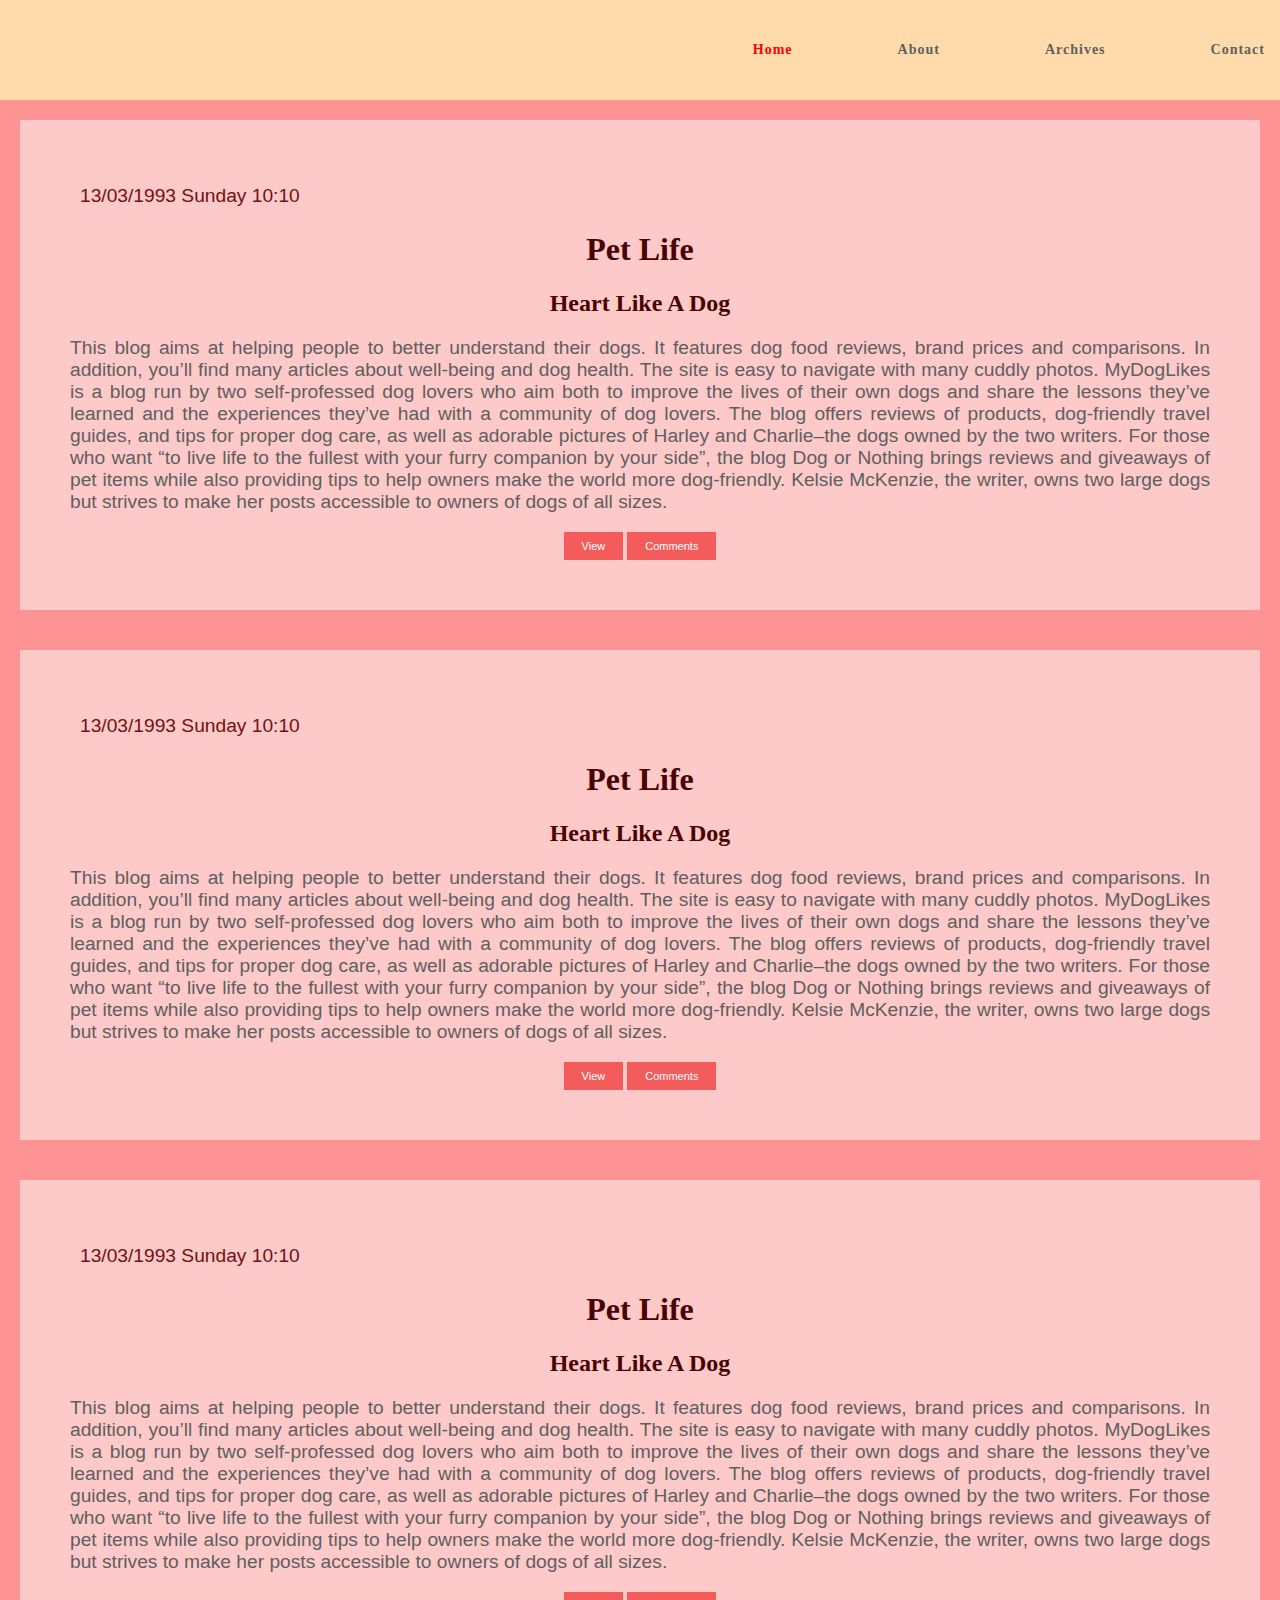
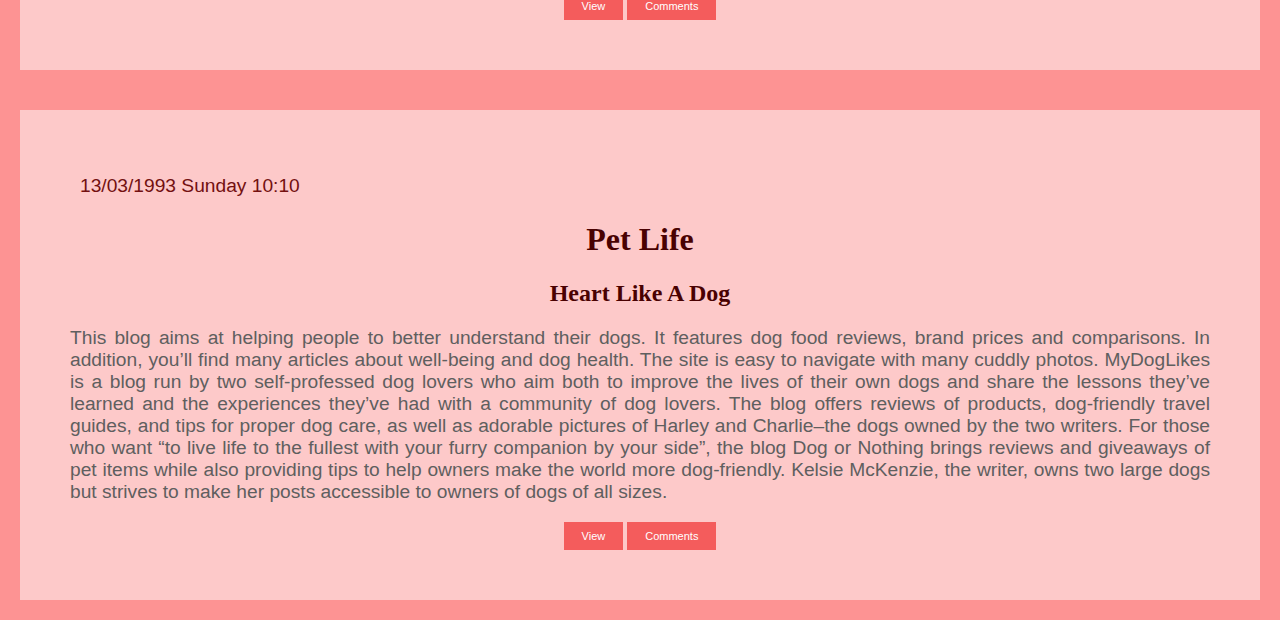
==== index.html @ d83badb6 "initial commit of the code" ====
<html>

<head>
    <title>
        My Blogs
    </title>
    <link rel="stylesheet" href="index.css" type="text/css">
    <link rel="stylesheet" href="header.css" type="text/css">
    <!-- make the arragement proper (across all the pages)-->
</head>

<body>
    <!-- this will contain only one lates blog -->
    <header>
        <nav>
            <ul>
                <li> <a href="index.html" class="selected-menu-item">Home</a></li>
                <li> <a href="about.html">About</a></li>
                <li> <a href="archives.html">Archives</a></li>
                <li> <a href="contact.html">Contact</a></li>
            </ul>
        </nav>
    </header>

    <div class="blog">
        <div class="box">
            <span class="date-container">13/03/1993 Sunday 10:10</span>
            <h1>Pet Life</h1>
            <h2>Heart Like A Dog</h2>
            <p>
                This blog aims at helping people to better understand their dogs. It features dog food reviews, brand prices and comparisons. In addition, you’ll find many articles about well-being and dog health. The site is easy to navigate with many cuddly photos.
                MyDogLikes is a blog run by two self-professed dog lovers who aim both to improve the lives of their own dogs and share the lessons they’ve learned and the experiences they’ve had with a community of dog lovers. The blog offers reviews
                of products, dog-friendly travel guides, and tips for proper dog care, as well as adorable pictures of Harley and Charlie–the dogs owned by the two writers. For those who want “to live life to the fullest with your furry companion by your
                side”, the blog Dog or Nothing brings reviews and giveaways of pet items while also providing tips to help owners make the world more dog-friendly. Kelsie McKenzie, the writer, owns two large dogs but strives to make her posts accessible
                to owners of dogs of all sizes.
            </p>
            <button type="button">View</button>
            <button type="button">Comments</button>
            <!-- convert these to anchor tag -->
        </div>
    </div>
    <div class="blog">
        <div class="box">
            <span class="date-container">13/03/1993 Sunday 10:10</span>
            <h1>Pet Life</h1>
            <h2>Heart Like A Dog</h2>
            <p>
                This blog aims at helping people to better understand their dogs. It features dog food reviews, brand prices and comparisons. In addition, you’ll find many articles about well-being and dog health. The site is easy to navigate with many cuddly photos.
                MyDogLikes is a blog run by two self-professed dog lovers who aim both to improve the lives of their own dogs and share the lessons they’ve learned and the experiences they’ve had with a community of dog lovers. The blog offers reviews
                of products, dog-friendly travel guides, and tips for proper dog care, as well as adorable pictures of Harley and Charlie–the dogs owned by the two writers. For those who want “to live life to the fullest with your furry companion by your
                side”, the blog Dog or Nothing brings reviews and giveaways of pet items while also providing tips to help owners make the world more dog-friendly. Kelsie McKenzie, the writer, owns two large dogs but strives to make her posts accessible
                to owners of dogs of all sizes.
            </p>
            <button type="button">View</button>
            <button type="button">Comments</button>
            <!-- combine these two button to one button named "View Comments" -->
        </div>
    </div>
    <div class="blog">
        <div class="box">
            <span class="date-container">13/03/1993 Sunday 10:10</span>
            <h1>Pet Life</h1>
            <h2>Heart Like A Dog</h2>
            <p>
                This blog aims at helping people to better understand their dogs. It features dog food reviews, brand prices and comparisons. In addition, you’ll find many articles about well-being and dog health. The site is easy to navigate with many cuddly photos.
                MyDogLikes is a blog run by two self-professed dog lovers who aim both to improve the lives of their own dogs and share the lessons they’ve learned and the experiences they’ve had with a community of dog lovers. The blog offers reviews
                of products, dog-friendly travel guides, and tips for proper dog care, as well as adorable pictures of Harley and Charlie–the dogs owned by the two writers. For those who want “to live life to the fullest with your furry companion by your
                side”, the blog Dog or Nothing brings reviews and giveaways of pet items while also providing tips to help owners make the world more dog-friendly. Kelsie McKenzie, the writer, owns two large dogs but strives to make her posts accessible
                to owners of dogs of all sizes.
            </p>
            <button type="button">View</button>
            <button type="button">Comments</button>
        </div>
    </div>
    <div class="blog">
        <div class="box">
            <span class="date-container">13/03/1993 Sunday 10:10</span>
            <h1>Pet Life</h1>
            <h2>Heart Like A Dog</h2>
            <p>
                This blog aims at helping people to better understand their dogs. It features dog food reviews, brand prices and comparisons. In addition, you’ll find many articles about well-being and dog health. The site is easy to navigate with many cuddly photos.
                MyDogLikes is a blog run by two self-professed dog lovers who aim both to improve the lives of their own dogs and share the lessons they’ve learned and the experiences they’ve had with a community of dog lovers. The blog offers reviews
                of products, dog-friendly travel guides, and tips for proper dog care, as well as adorable pictures of Harley and Charlie–the dogs owned by the two writers. For those who want “to live life to the fullest with your furry companion by your
                side”, the blog Dog or Nothing brings reviews and giveaways of pet items while also providing tips to help owners make the world more dog-friendly. Kelsie McKenzie, the writer, owns two large dogs but strives to make her posts accessible
                to owners of dogs of all sizes.
            </p>
            <button type="button">View</button>
            <button type="button">Comments</button>
        </div>
    </div>
</body>

</html>
---- index.css ----
* html,

/* dont do this */

.blog {
    background-color: rgb(253, 201, 201);
}

.box {
    border: 20px solid rgb(253, 147, 147);
    padding: 50px;
    position: relative;
    overflow: hidden;
    text-align: center;
}

button {
    background-color: rgb(244, 92, 92);
    border: none;
    color: white;
    padding: 8px 18px;
    text-align: center;
    text-decoration: none;
    display: inline-block;
    font-size: 11px;
}


/* give class names and dont use tag name */

a {
    line-height: 20px;
    font-size: 14px;
}

a:hover {
    color: rgb(244, 92, 92);
    text-decoration: underline;
    font-size: 110%;
}

h1,
h2 {
    color: rgb(73, 1, 1);
}

.date-container {
    padding: 15px 0px 3px 10px;
    display: block;
    text-align: left;
    font-size: 1.2em;
    color: #731010;
    font-family: sans-serif;
}

p {
    color: rgb(95, 95, 95);
    text-align: justify;
    font-size: 1.2em;
    font-family: sans-serif;
}


/* how about
p {
    padding: 0px 130px;
    line-height: 1.5em;
    color: rgb(95, 95, 95);
    text-align: justify;
    font-size: 1.4em;
    font-family: cursive;
} */

.selected-menu-item {
    color: red;
}
---- header.css ----
* html,
body {
    margin: 0;
    padding: 0;
}

.container {
    width: 100%;
    margin: 0 auto;
}

nav {
    float: right;
    position: relative;
}

header {
    background-color: rgb(255, 218, 170);
    height: 100px;
    line-height: 100px;
}

nav ul {
    padding: 0;
    margin: 0;
    display: inline-block;
}

ul li a {
    text-decoration: none;
    letter-spacing: 1px;
    padding: 0 15px;
    display: block;
    line-height: 30px;
    position: relative;
    color: rgb(95, 95, 95);
    font-weight: bold;
}

ul li {
    list-style: none;
    float: left;
    margin-left: 75px;
    padding: 35px 0;
}
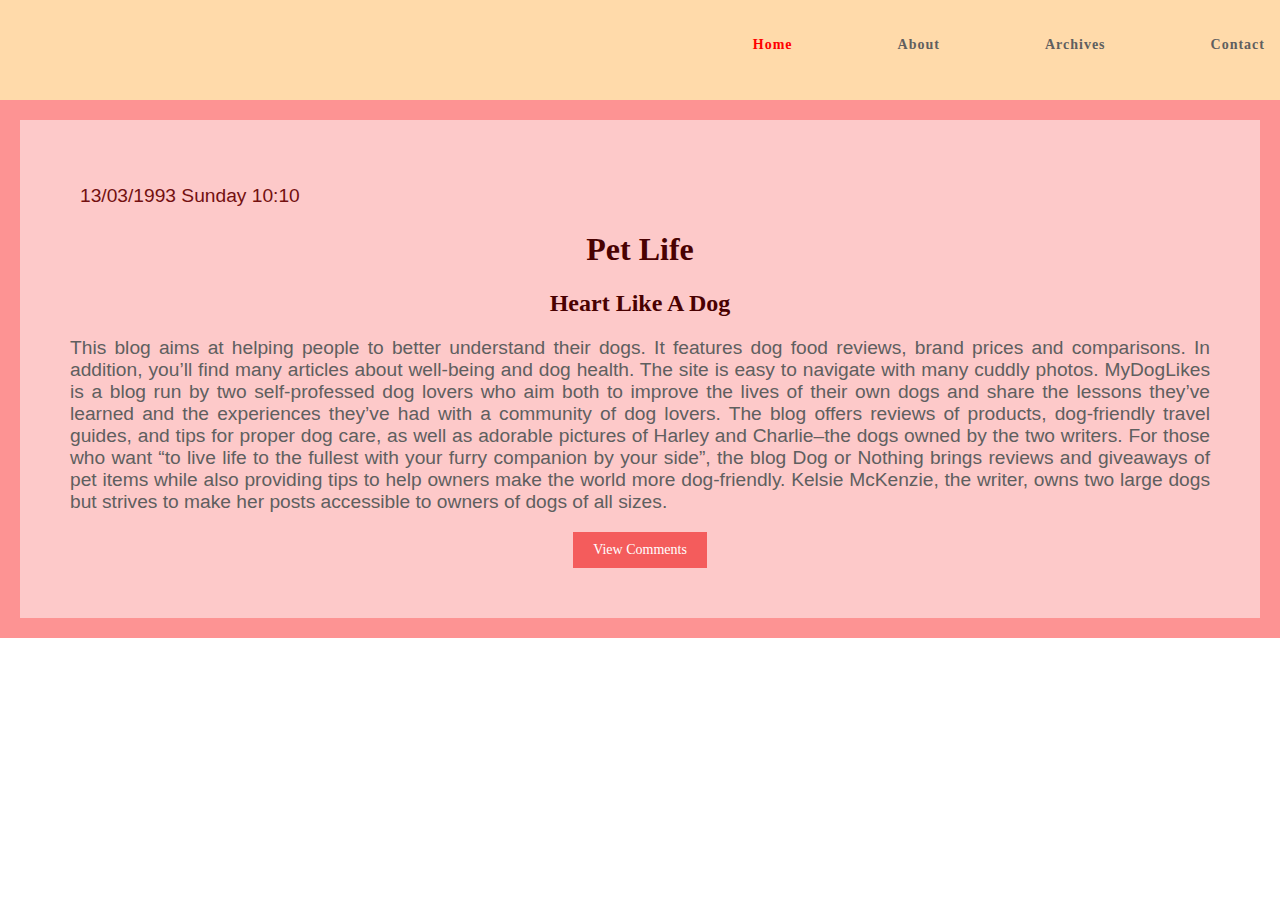
==== commit 32d023da: "contact us page" ====
--- a/index.html
+++ b/index.html
@@ -4,20 +4,20 @@
     <title>
         My Blogs
     </title>
+    <link rel="stylesheet" href="header.css" type="text/css">
     <link rel="stylesheet" href="index.css" type="text/css">
-    <link rel="stylesheet" href="header.css" type="text/css">
-    <!-- make the arragement proper (across all the pages)-->
+
 </head>
 
 <body>
-    <!-- this will contain only one lates blog -->
+
     <header>
         <nav>
             <ul>
-                <li> <a href="index.html" class="selected-menu-item">Home</a></li>
-                <li> <a href="about.html">About</a></li>
-                <li> <a href="archives.html">Archives</a></li>
-                <li> <a href="contact.html">Contact</a></li>
+                <li> <a href="index.html" class="menu-item selected-menu-item">Home</a></li>
+                <li> <a href="about.html" class="menu-item">About</a></li>
+                <li> <a href="archives.html" class="menu-item">Archives</a></li>
+                <li> <a href="contact.html" class="menu-item">Contact</a></li>
             </ul>
         </nav>
     </header>
@@ -34,60 +34,13 @@
                 side”, the blog Dog or Nothing brings reviews and giveaways of pet items while also providing tips to help owners make the world more dog-friendly. Kelsie McKenzie, the writer, owns two large dogs but strives to make her posts accessible
                 to owners of dogs of all sizes.
             </p>
-            <button type="button">View</button>
-            <button type="button">Comments</button>
-            <!-- convert these to anchor tag -->
+
+            <a href="" class="comment-btn">View Comments</a>
+
         </div>
     </div>
-    <div class="blog">
-        <div class="box">
-            <span class="date-container">13/03/1993 Sunday 10:10</span>
-            <h1>Pet Life</h1>
-            <h2>Heart Like A Dog</h2>
-            <p>
-                This blog aims at helping people to better understand their dogs. It features dog food reviews, brand prices and comparisons. In addition, you’ll find many articles about well-being and dog health. The site is easy to navigate with many cuddly photos.
-                MyDogLikes is a blog run by two self-professed dog lovers who aim both to improve the lives of their own dogs and share the lessons they’ve learned and the experiences they’ve had with a community of dog lovers. The blog offers reviews
-                of products, dog-friendly travel guides, and tips for proper dog care, as well as adorable pictures of Harley and Charlie–the dogs owned by the two writers. For those who want “to live life to the fullest with your furry companion by your
-                side”, the blog Dog or Nothing brings reviews and giveaways of pet items while also providing tips to help owners make the world more dog-friendly. Kelsie McKenzie, the writer, owns two large dogs but strives to make her posts accessible
-                to owners of dogs of all sizes.
-            </p>
-            <button type="button">View</button>
-            <button type="button">Comments</button>
-            <!-- combine these two button to one button named "View Comments" -->
-        </div>
-    </div>
-    <div class="blog">
-        <div class="box">
-            <span class="date-container">13/03/1993 Sunday 10:10</span>
-            <h1>Pet Life</h1>
-            <h2>Heart Like A Dog</h2>
-            <p>
-                This blog aims at helping people to better understand their dogs. It features dog food reviews, brand prices and comparisons. In addition, you’ll find many articles about well-being and dog health. The site is easy to navigate with many cuddly photos.
-                MyDogLikes is a blog run by two self-professed dog lovers who aim both to improve the lives of their own dogs and share the lessons they’ve learned and the experiences they’ve had with a community of dog lovers. The blog offers reviews
-                of products, dog-friendly travel guides, and tips for proper dog care, as well as adorable pictures of Harley and Charlie–the dogs owned by the two writers. For those who want “to live life to the fullest with your furry companion by your
-                side”, the blog Dog or Nothing brings reviews and giveaways of pet items while also providing tips to help owners make the world more dog-friendly. Kelsie McKenzie, the writer, owns two large dogs but strives to make her posts accessible
-                to owners of dogs of all sizes.
-            </p>
-            <button type="button">View</button>
-            <button type="button">Comments</button>
-        </div>
-    </div>
-    <div class="blog">
-        <div class="box">
-            <span class="date-container">13/03/1993 Sunday 10:10</span>
-            <h1>Pet Life</h1>
-            <h2>Heart Like A Dog</h2>
-            <p>
-                This blog aims at helping people to better understand their dogs. It features dog food reviews, brand prices and comparisons. In addition, you’ll find many articles about well-being and dog health. The site is easy to navigate with many cuddly photos.
-                MyDogLikes is a blog run by two self-professed dog lovers who aim both to improve the lives of their own dogs and share the lessons they’ve learned and the experiences they’ve had with a community of dog lovers. The blog offers reviews
-                of products, dog-friendly travel guides, and tips for proper dog care, as well as adorable pictures of Harley and Charlie–the dogs owned by the two writers. For those who want “to live life to the fullest with your furry companion by your
-                side”, the blog Dog or Nothing brings reviews and giveaways of pet items while also providing tips to help owners make the world more dog-friendly. Kelsie McKenzie, the writer, owns two large dogs but strives to make her posts accessible
-                to owners of dogs of all sizes.
-            </p>
-            <button type="button">View</button>
-            <button type="button">Comments</button>
-        </div>
-    </div>
+
+
 </body>
 
 </html>--- a/index.css
+++ b/index.css
@@ -1,7 +1,3 @@
-* html,
-
-/* dont do this */
-
 .blog {
     background-color: rgb(253, 201, 201);
 }
@@ -14,26 +10,23 @@
     text-align: center;
 }
 
-button {
+.comment-btn {
     background-color: rgb(244, 92, 92);
     border: none;
     color: white;
-    padding: 8px 18px;
+    padding: 10px 20px;
     text-align: center;
     text-decoration: none;
     display: inline-block;
-    font-size: 11px;
+    font-size: 14px;
 }
 
-
-/* give class names and dont use tag name */
-
-a {
+.menu-item {
     line-height: 20px;
     font-size: 14px;
 }
 
-a:hover {
+.menu-item:hover {
     color: rgb(244, 92, 92);
     text-decoration: underline;
     font-size: 110%;
@@ -60,17 +53,6 @@
     font-family: sans-serif;
 }
 
-
-/* how about
-p {
-    padding: 0px 130px;
-    line-height: 1.5em;
-    color: rgb(95, 95, 95);
-    text-align: justify;
-    font-size: 1.4em;
-    font-family: cursive;
-} */
-
 .selected-menu-item {
     color: red;
 }